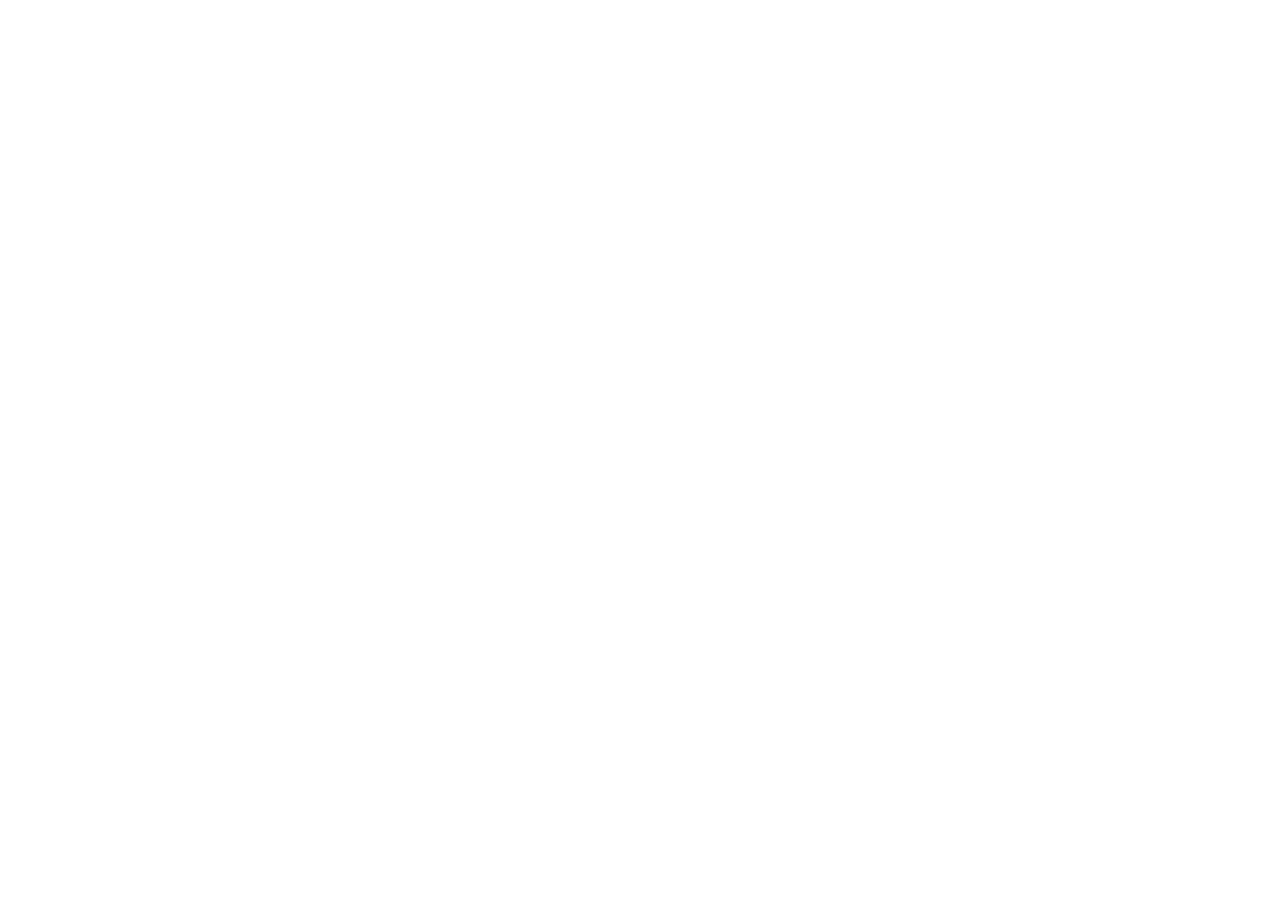
==== merch.html @ 7835172d "ggg" ====
<!DOCTYPE html>
<html>
<title>ChristophSH</title>
<meta charset="UTF-8">
<meta name="viewport" content="width=device-width, initial-scale=1">
<link rel = "stylesheet" type = "text/css" href = "styles/type.css" />
<link rel="stylesheet" href="https://use.fontawesome.com/releases/v5.7.2/css/all.css" integrity="sha384-fnmOCqbTlWIlj8LyTjo7mOUStjsKC4pOpQbqyi7RrhN7udi9RwhKkMHpvLbHG9Sr" crossorigin="anonymous">
<script src="ball_move.js"></script>


<body>
        
    

</body>
</html>
---- styles/type.css ----
/* Style the links inside the sidenav */
body {
    background-color:#ffffff;
}

#main {
    text-align: center;
}

#mitch_head {
    position: absolute;
    padding: 10px;
    left:47%;
    top: 33%;
    cursor: move;
    z-index: 11;
    width: 5%;
}

#arrow {
    position: absolute;
    padding: 10px;
    left:43.75%;
    top: 30%;
    z-index: 10;
    width: 10%;
}

#ball {
    position: absolute;
    padding: 10px;
    left:50%;
    cursor: move;
    z-index: 10;
    background-color: rgb(18, 219, 186);
    color: #fff;
    text-align: center;
}

    
.circleBase {
    border-radius: 50%;
    behavior: url(PIE.htc); /* remove if you don't care about IE8 */
    width: 10px;
    height: 10px;
    background: #ccc;
}


.fa-arrow-alt-circle-down {
    position: sticky;
    font-size: 100px;
    display: inline-block;
    color: rgb(18, 219, 186);
}


#Sidenav {
    position: fixed; /* Position them relative to the browser window */
    top: 0; 
    left: -140px; /* Position them outside of the screen */
    transition: 0.3s; /* Add transition on hover */
    width: 160px; /* Set a specific width */
    height: 100%;
    text-decoration: none; /* Remove underline */
    color: white; /* White text color */
    border-radius: 0 20px 20px 0; /* Rounded corners on the top right and bottom right side */
    background-color: #222020;
    display: block;
    text-align: left;
}
  
#Sidenav:hover {
    left: 0; /* On mouse-over, make the elements appear as they should */
}

#myTabs{
    margin-top: 20px;
}

#myTabs a{
    padding: 6px 8px 6px 16px;
    text-decoration: none;
    font-size: 25px;
    color: #f1f1f1;
    display: block;
}

#myTabs a:hover {
    background-color: #f1f1f1;
    color: #222020;
}

@media screen and (max-width: 600px) {
    #myTabs a{
      font-size: 20px;
    }
  }

#profile {
    position: absolute; /* Position them relative to the browser window */
    top: 1%;
    width: 25%;
    height: 150%;
    text-decoration: none; /* Remove underline */
    color: #222020; /* White text color */
    border-radius: 20px 20px 20px 20px; /* Rounded corners on the top right and bottom right side */
    background-color: white;
    display: inline-block;
    left: 25px;
    margin-right: 5px;
    margin-bottom: 10px;
    box-shadow: 0 0 30px #222020;
}

#pic {
    border-radius: 20px;
    display: block;
    width: 100%;
    height: auto;
}

#work {
    position: absolute; /* Position them relative to the browser window */
    top: 1%;
    width: 50%;
    height: 150%;
    text-decoration: none; /* Remove underline */
    color: #222020; /* White text color */
    border-radius: 20px 20px 20px 20px; /* Rounded corners on the top right and bottom right side */
    background-color: white;
    display: block;
    left: 27.5%;
    margin-right: 5px;
    margin-bottom: 10px;
    box-shadow: 0 0 30px #222020;

}

p {
    text-align: center;
}
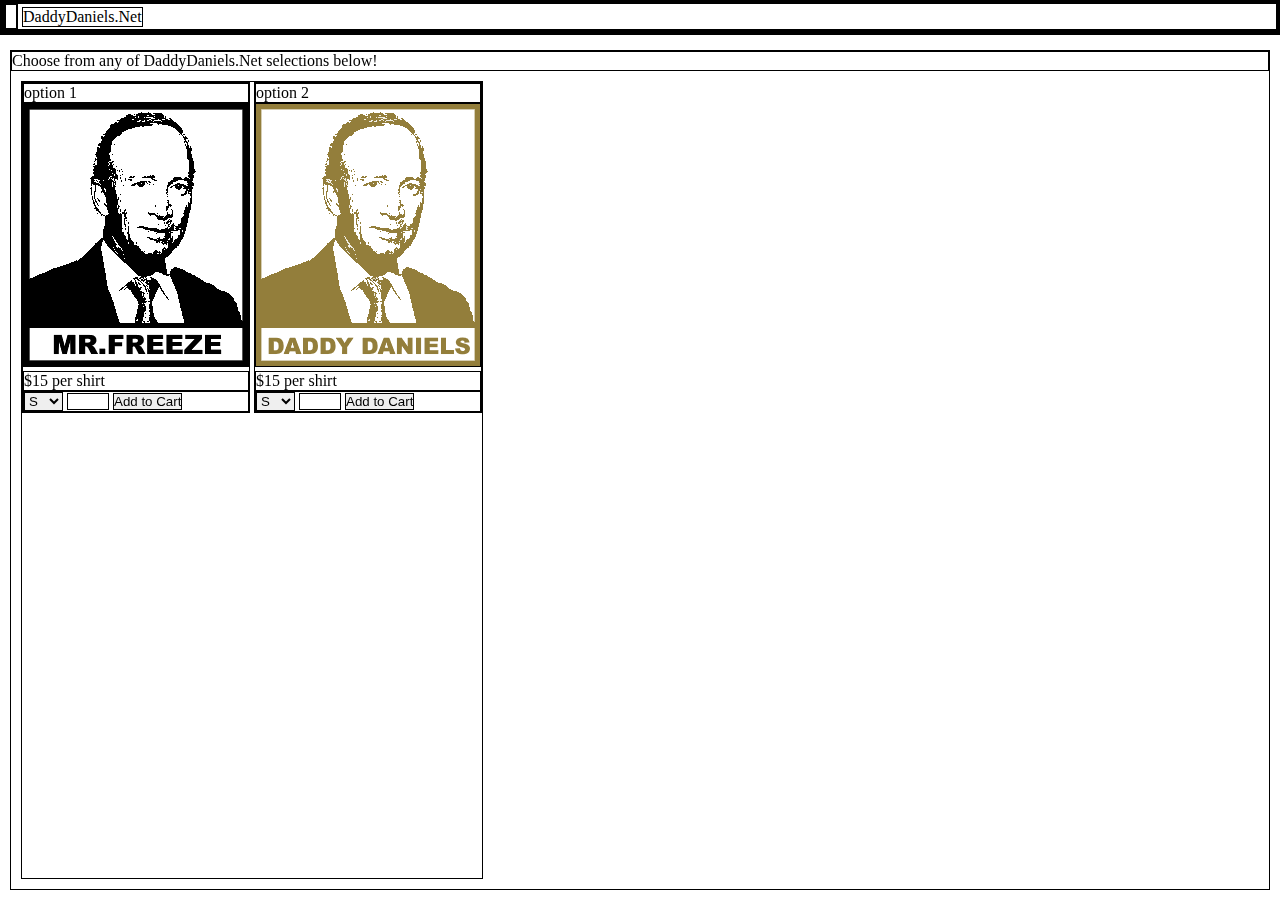
==== commit b3e8f70d: "dd" ====
--- a/merch.html
+++ b/merch.html
@@ -1,16 +1,73 @@
 <!DOCTYPE html>
 <html>
-<title>ChristophSH</title>
+<title>Mitch Maniels</title>
 <meta charset="UTF-8">
 <meta name="viewport" content="width=device-width, initial-scale=1">
 <link rel = "stylesheet" type = "text/css" href = "styles/type.css" />
 <link rel="stylesheet" href="https://use.fontawesome.com/releases/v5.7.2/css/all.css" integrity="sha384-fnmOCqbTlWIlj8LyTjo7mOUStjsKC4pOpQbqyi7RrhN7udi9RwhKkMHpvLbHG9Sr" crossorigin="anonymous">
-<script src="ball_move.js"></script>
+
+
 
 
 <body>
-        
-    
+
+    <div>
+        <div id="banner">
+            <div class="banner-content" id="menu" onclick="expand('slider','stuff')">
+                <i class="fas fa-bars"></i>
+            </div>
+            <div class="banner-content" id="header">DaddyDaniels.Net</div>
+            
+        </div>
+        <div id="page">
+            <div class="page-content" id="slider">
+                    <a class="tabs" href="index.html">Home</a>
+                    <a class="tabs" id="currentTab" href="merch.html">Merch</a>
+                    <div class="tabs">Daddy Daniels</div>
+                    <div class="tabs">Donate</div>
+            </div>
+            <div class ="page-content" id="stuff">
+                <p>Choose from any of DaddyDaniels.Net selections below!</p>
+                <div id="selection-container">
+                    
+                    <div class="selections">
+                            <p>option 1</p>
+                            <img src="images/MrFreeze.png">
+                            <p>$15 per shirt</p>
+                            <div>
+                                <select id="Size1">
+                                    <option value="S">S</option>
+                                    <option value="M">M</option>
+                                    <option value="L">L</option>
+                                    <option value="XL">XL</option>
+                                </select>
+                                <input type="number" id="Quantity1" min="1" max="5">
+                                <button onclick="AddToCart('1')">Add to Cart</button>
+                            </div>
+                        </div>
+                    <div class="selections">
+                        <p>option 2</p>
+                        <img src="images/daddyMitch.png">
+                        <p>$15 per shirt</p>
+                        <div>
+                            <select name="Size">
+                                <option value="S">S</option>
+                                <option value="M">M</option>
+                                <option value="L">L</option>
+                                <option value="XL">XL</option>
+                            </select>
+                            <input type="number" name="quantity" min="1" max="5">
+                            <button>Add to Cart</button>
+                        </div>
+                    </div>
+                </div>
+            </div>
+        </div>
+    </div>
+
+<script src="script.js"></script>
+<script src="shop.js"></script>
+
 
 </body>
 </html>
--- a/styles/type.css
+++ b/styles/type.css
@@ -3,146 +3,97 @@
     background-color:#ffffff;
 }
 
-#main {
-    text-align: center;
+* {
+    border: 1px solid black;
+    margin:0;
+    padding:0;
+}
+
+#banner{
+    display: block;
+}
+
+#page{
+    display: block;
+}
+
+
+.banner-content{
+    display: inline-block;
+    vertical-align: middle;
+}
+
+.page-content{
+    display: inline-block;
+    bottom: 10px;
+    top: 40px;
+}
+
+#mitch_cage{
+    position: absolute;
+    left: 50%;
+    bottom: 50%;
 }
 
 #mitch_head {
-    position: absolute;
-    padding: 10px;
-    left:47%;
-    top: 33%;
-    cursor: move;
-    z-index: 11;
-    width: 5%;
+    position: relative;
+    left:-50%;
 }
 
-#arrow {
-    position: absolute;
-    padding: 10px;
-    left:43.75%;
-    top: 30%;
-    z-index: 10;
-    width: 10%;
+#stuff {
+    position: fixed;
+    left: 10px;
+    right: 10px;
+    margin-top: 10px;
+    transition: .5s;
 }
 
-#ball {
-    position: absolute;
-    padding: 10px;
-    left:50%;
-    cursor: move;
-    z-index: 10;
-    background-color: rgb(18, 219, 186);
-    color: #fff;
-    text-align: center;
+#slider {
+    position: fixed;
+    left: -200px;
+    top: 40px;
+    bottom: 0px;
+    width: 200px;
+    transition: .5s;
+    visibility: hidden;
 }
 
-    
-.circleBase {
-    border-radius: 50%;
-    behavior: url(PIE.htc); /* remove if you don't care about IE8 */
-    width: 10px;
-    height: 10px;
-    background: #ccc;
+#currentTab {
+    background-color: grey;
+}
+
+.fa-bars {
+    font-size: 20px;
+    padding: 5px;
 }
 
 
-.fa-arrow-alt-circle-down {
-    position: sticky;
-    font-size: 100px;
-    display: inline-block;
-    color: rgb(18, 219, 186);
+.tabs {
+    display: block;
+    padding: 10px;
+    text-align: right;
+    text-decoration: none;
+    color: inherit;
 }
 
-
-#Sidenav {
-    position: fixed; /* Position them relative to the browser window */
-    top: 0; 
-    left: -140px; /* Position them outside of the screen */
-    transition: 0.3s; /* Add transition on hover */
-    width: 160px; /* Set a specific width */
-    height: 100%;
-    text-decoration: none; /* Remove underline */
-    color: white; /* White text color */
-    border-radius: 0 20px 20px 0; /* Rounded corners on the top right and bottom right side */
-    background-color: #222020;
-    display: block;
-    text-align: left;
-}
-  
-#Sidenav:hover {
-    left: 0; /* On mouse-over, make the elements appear as they should */
+#disclosure {
+    position: absolute;
+    bottom: 0;
 }
 
-#myTabs{
-    margin-top: 20px;
+#selection-container {
+    position: absolute;
+    display: inline-block;
+    bottom: 10px;
+    top: 30px;
+    left: 10px;
 }
 
-#myTabs a{
-    padding: 6px 8px 6px 16px;
-    text-decoration: none;
-    font-size: 25px;
-    color: #f1f1f1;
-    display: block;
-}
-
-#myTabs a:hover {
-    background-color: #f1f1f1;
-    color: #222020;
-}
-
-@media screen and (max-width: 600px) {
-    #myTabs a{
-      font-size: 20px;
-    }
-  }
-
-#profile {
-    position: absolute; /* Position them relative to the browser window */
-    top: 1%;
-    width: 25%;
-    height: 150%;
-    text-decoration: none; /* Remove underline */
-    color: #222020; /* White text color */
-    border-radius: 20px 20px 20px 20px; /* Rounded corners on the top right and bottom right side */
-    background-color: white;
+.selections {
     display: inline-block;
-    left: 25px;
-    margin-right: 5px;
-    margin-bottom: 10px;
-    box-shadow: 0 0 30px #222020;
-}
-
-#pic {
-    border-radius: 20px;
-    display: block;
-    width: 100%;
-    height: auto;
-}
-
-#work {
-    position: absolute; /* Position them relative to the browser window */
-    top: 1%;
-    width: 50%;
-    height: 150%;
-    text-decoration: none; /* Remove underline */
-    color: #222020; /* White text color */
-    border-radius: 20px 20px 20px 20px; /* Rounded corners on the top right and bottom right side */
-    background-color: white;
-    display: block;
-    left: 27.5%;
-    margin-right: 5px;
-    margin-bottom: 10px;
-    box-shadow: 0 0 30px #222020;
-
-}
-
-p {
-    text-align: center;
 }
 
 
 
 
-
   
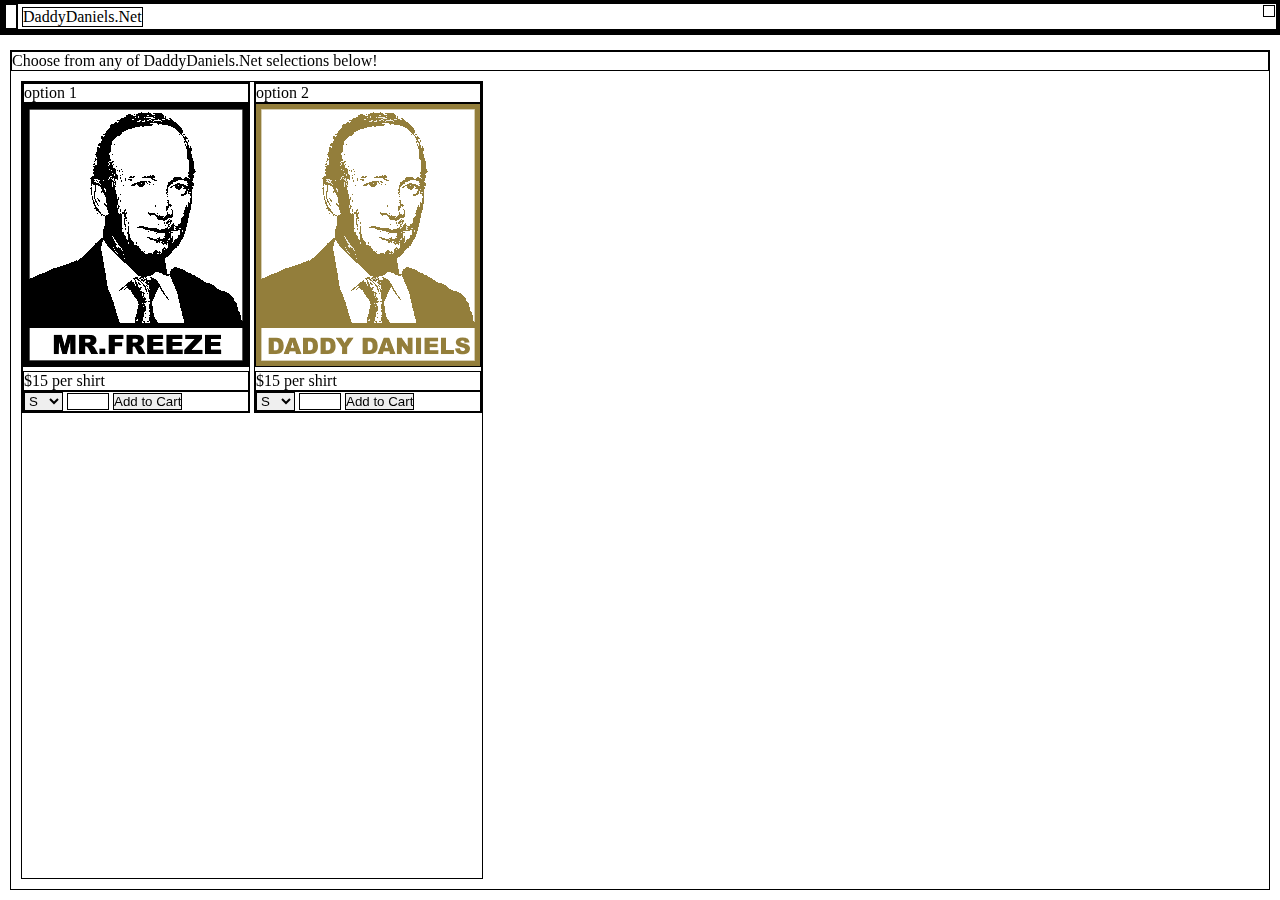
==== commit daa5b01f: "mm" ====
--- a/merch.html
+++ b/merch.html
@@ -17,7 +17,7 @@
                 <i class="fas fa-bars"></i>
             </div>
             <div class="banner-content" id="header">DaddyDaniels.Net</div>
-            
+            <i class="fas fa-shopping-cart"></i>    
         </div>
         <div id="page">
             <div class="page-content" id="slider">
--- a/styles/type.css
+++ b/styles/type.css
@@ -67,6 +67,14 @@
     padding: 5px;
 }
 
+.fa-shopping-cart {
+    font-size: 20px;
+    padding: 5px;
+    position: absolute;
+    right: 5px;
+    top: 5px;
+}
+
 
 .tabs {
     display: block;
